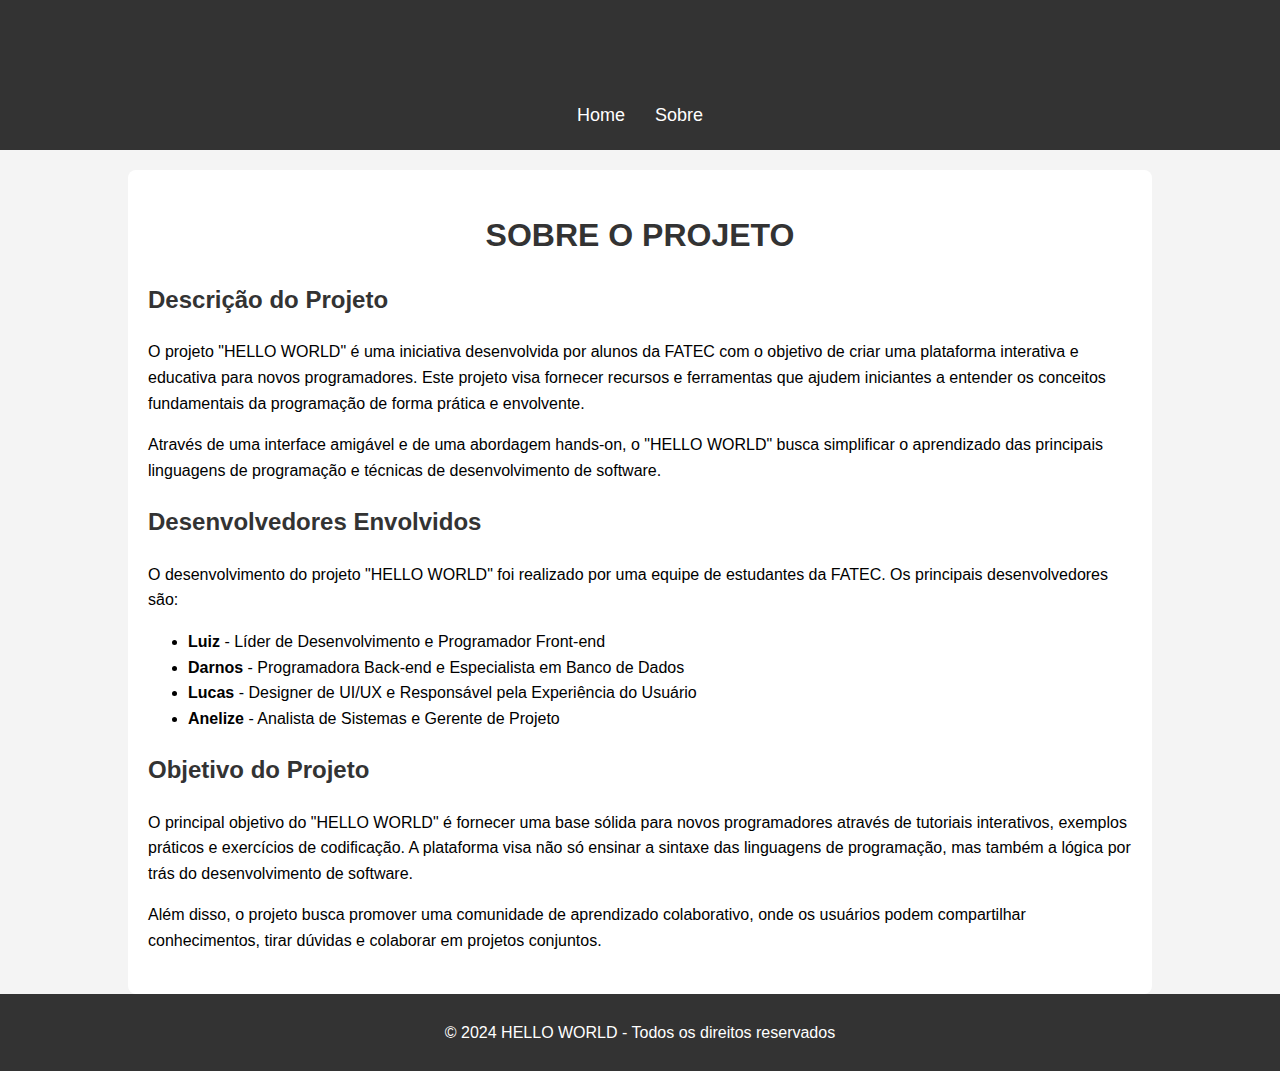
==== Sobre.html @ d4dabdcb "Merge pull request #17 from fatec-20245/'pagina-sobre-LADD'" ====
<!DOCTYPE html>
<html lang="pt-BR">

<head>
    <meta charset="UTF-8">
    <meta name="viewport" content="width=device-width, initial-scale=1.0">
    <title>Sobre o Projeto - HELLO WORLD</title>
    <style>
        body {
            font-family: Arial, sans-serif;
            line-height: 1.6;
            margin: 0;
            padding: 0;
            background-color: #f4f4f4;
        }

        header {
            background: #333;
            color: #fff;
            padding: 10px 0;
        }

        nav {
            display: flex;
            justify-content: center;
            margin: 10px 0;
        }

        nav a {
            color: #fff;
            text-decoration: none;
            margin: 0 15px;
            font-size: 18px;
        }

        nav a:hover {
            text-decoration: underline;
        }

        .container {
            width: 80%;
            margin: auto;
            overflow: hidden;
        }

        h1 {
            color: #333;
            text-align: center;
            margin: 20px 0;
        }

        .content {
            padding: 20px;
            background: #fff;
            margin-top: 20px;
            border-radius: 8px;
        }

        .section {
            margin-bottom: 20px;
        }

        .section h2 {
            color: #333;
        }

        footer {
            background: #333;
            color: #fff;
            text-align: center;
            padding: 10px 0;
            position: relative;
            bottom: 0;
            width: 100%;
        }

        a {
            color: #007bff;
            text-decoration: none;
        }

        a:hover {
            text-decoration: underline;
        }
    </style>
</head>

<body>
    <header>
        <div class="container">
            <h1>SOBRE O PROJETO</h1>
            <nav>
                <a href="index.html">Home</a>
                <a href="sobre.html">Sobre</a>
            </nav>
        </div>
    </header>

    <div class="container">
        <div class="content">
            <section class="section">
                <h1>SOBRE O PROJETO</h1>
                <h2>Descrição do Projeto</h2>
                <p>O projeto "HELLO WORLD" é uma iniciativa desenvolvida por alunos da FATEC com o objetivo de criar uma
                    plataforma interativa e educativa para novos programadores. Este projeto visa fornecer recursos e
                    ferramentas que ajudem iniciantes a entender os conceitos fundamentais da programação de forma
                    prática e envolvente.</p>
                <p>Através de uma interface amigável e de uma abordagem hands-on, o "HELLO WORLD" busca simplificar o
                    aprendizado das principais linguagens de programação e técnicas de desenvolvimento de software.</p>
            </section>

            <section class="section">
                <h2>Desenvolvedores Envolvidos</h2>
                <p>O desenvolvimento do projeto "HELLO WORLD" foi realizado por uma equipe de estudantes da FATEC. Os
                    principais desenvolvedores são:</p>
                <ul>
                    <li><strong>Luiz</strong> - Líder de Desenvolvimento e Programador Front-end</li>
                    <li><strong>Darnos</strong> - Programadora Back-end e Especialista em Banco de Dados</li>
                    <li><strong>Lucas</strong> - Designer de UI/UX e Responsável pela Experiência do Usuário</li>
                    <li><strong>Anelize</strong> - Analista de Sistemas e Gerente de Projeto</li>
                </ul>
            </section>

            <section class="section">
                <h2>Objetivo do Projeto</h2>
                <p>O principal objetivo do "HELLO WORLD" é fornecer uma base sólida para novos programadores através de
                    tutoriais interativos, exemplos práticos e exercícios de codificação. A plataforma visa não só
                    ensinar a sintaxe das linguagens de programação, mas também a lógica por trás do desenvolvimento de
                    software.</p>
                <p>Além disso, o projeto busca promover uma comunidade de aprendizado colaborativo, onde os usuários
                    podem compartilhar conhecimentos, tirar dúvidas e colaborar em projetos conjuntos.</p>
            </section>


        </div>
    </div>

    <footer>
        <p>&copy; 2024 HELLO WORLD - Todos os direitos reservados</p>
    </footer>
</body>

</html>
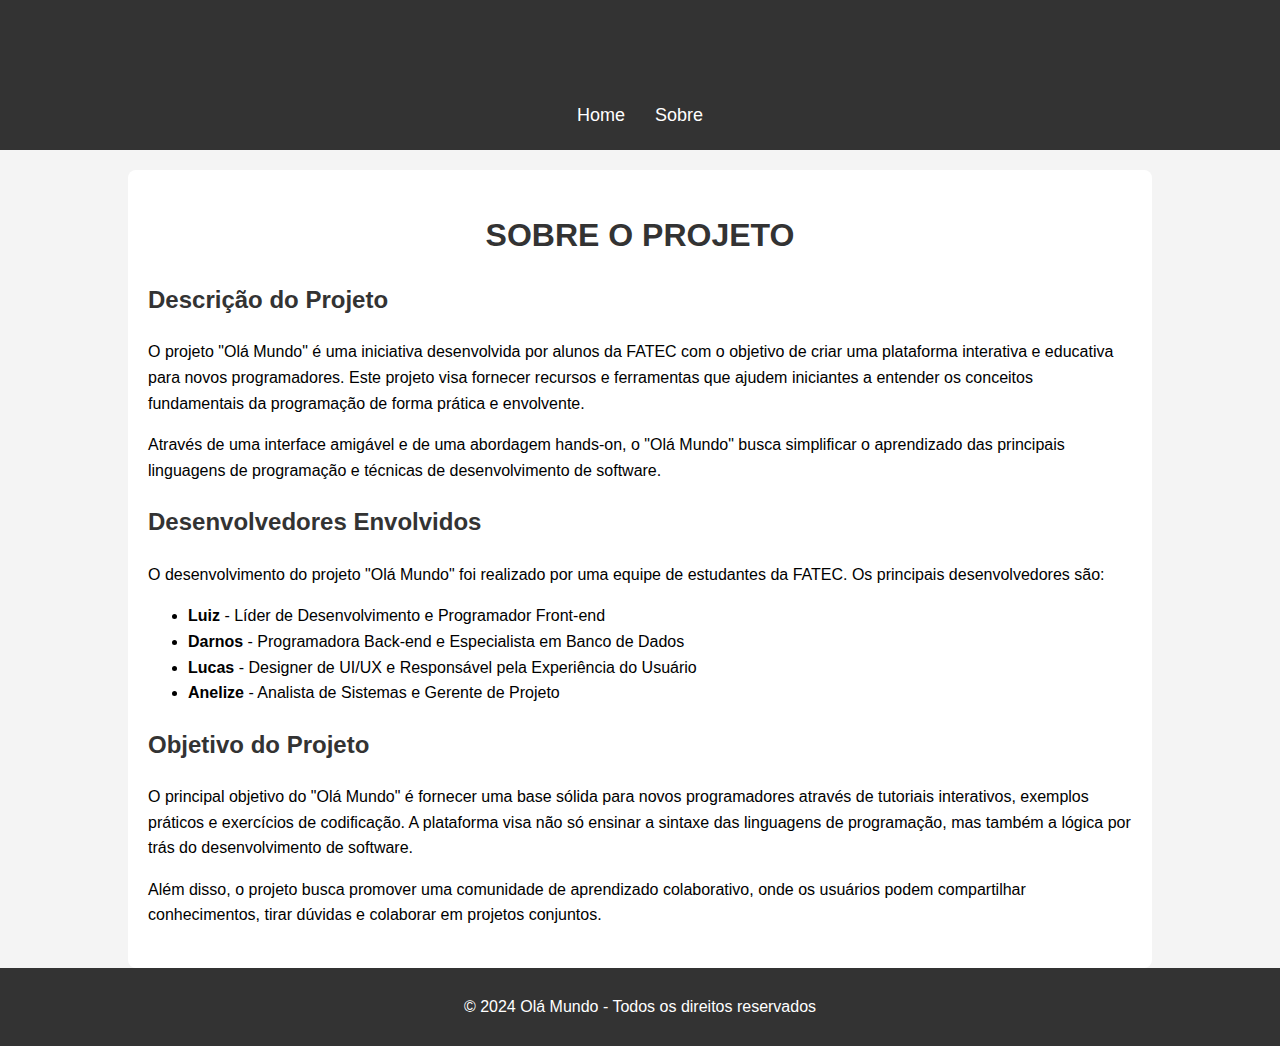
==== commit 97b83199: "Merge branch 'main' into testando_css_Bancada1" ====
--- a/Sobre.html
+++ b/Sobre.html
@@ -4,7 +4,11 @@
 <head>
     <meta charset="UTF-8">
     <meta name="viewport" content="width=device-width, initial-scale=1.0">
+
     <title>Sobre o Projeto - HELLO WORLD</title>
+    <link rel="stylesheet" type="text/css" href="style_sobre.css">
+
+    <title>Sobre o Projeto - Olá Mundo</title>
     <style>
         body {
             font-family: Arial, sans-serif;
@@ -82,7 +86,7 @@
         a:hover {
             text-decoration: underline;
         }
-    </style>
+  </style>
 </head>
 
 <body>
@@ -101,17 +105,17 @@
             <section class="section">
                 <h1>SOBRE O PROJETO</h1>
                 <h2>Descrição do Projeto</h2>
-                <p>O projeto "HELLO WORLD" é uma iniciativa desenvolvida por alunos da FATEC com o objetivo de criar uma
+                <p>O projeto "Olá Mundo" é uma iniciativa desenvolvida por alunos da FATEC com o objetivo de criar uma
                     plataforma interativa e educativa para novos programadores. Este projeto visa fornecer recursos e
                     ferramentas que ajudem iniciantes a entender os conceitos fundamentais da programação de forma
                     prática e envolvente.</p>
-                <p>Através de uma interface amigável e de uma abordagem hands-on, o "HELLO WORLD" busca simplificar o
+                <p>Através de uma interface amigável e de uma abordagem hands-on, o "Olá Mundo" busca simplificar o
                     aprendizado das principais linguagens de programação e técnicas de desenvolvimento de software.</p>
             </section>
 
             <section class="section">
                 <h2>Desenvolvedores Envolvidos</h2>
-                <p>O desenvolvimento do projeto "HELLO WORLD" foi realizado por uma equipe de estudantes da FATEC. Os
+                <p>O desenvolvimento do projeto "Olá Mundo" foi realizado por uma equipe de estudantes da FATEC. Os
                     principais desenvolvedores são:</p>
                 <ul>
                     <li><strong>Luiz</strong> - Líder de Desenvolvimento e Programador Front-end</li>
@@ -123,7 +127,7 @@
 
             <section class="section">
                 <h2>Objetivo do Projeto</h2>
-                <p>O principal objetivo do "HELLO WORLD" é fornecer uma base sólida para novos programadores através de
+                <p>O principal objetivo do "Olá Mundo" é fornecer uma base sólida para novos programadores através de
                     tutoriais interativos, exemplos práticos e exercícios de codificação. A plataforma visa não só
                     ensinar a sintaxe das linguagens de programação, mas também a lógica por trás do desenvolvimento de
                     software.</p>
@@ -136,7 +140,7 @@
     </div>
 
     <footer>
-        <p>&copy; 2024 HELLO WORLD - Todos os direitos reservados</p>
+        <p>&copy; 2024 Olá Mundo - Todos os direitos reservados</p>
     </footer>
 </body>
 
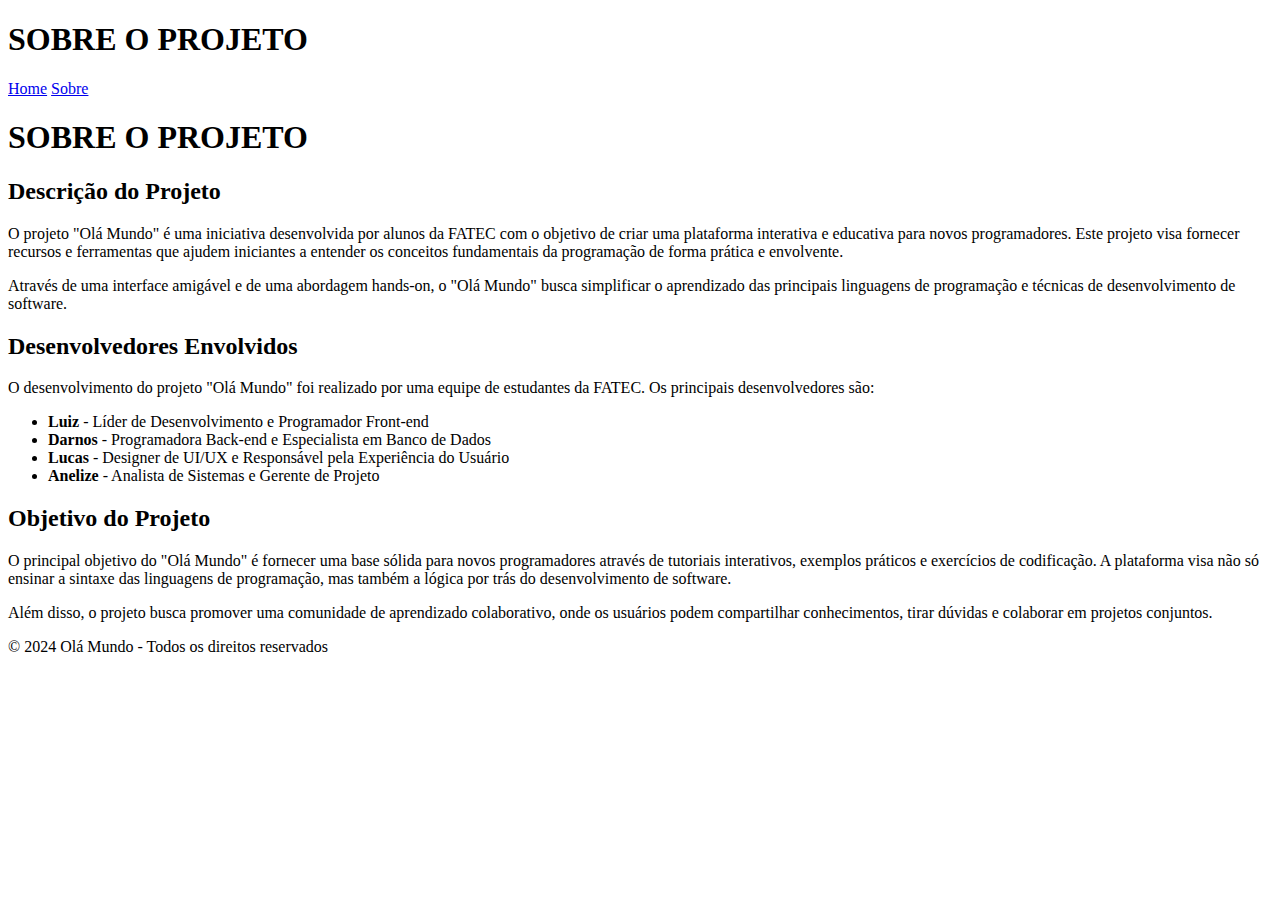
==== commit b90655be: "apagando <style> do sobre.html novamente" ====
--- a/Sobre.html
+++ b/Sobre.html
@@ -4,89 +4,9 @@
 <head>
     <meta charset="UTF-8">
     <meta name="viewport" content="width=device-width, initial-scale=1.0">
-
     <title>Sobre o Projeto - HELLO WORLD</title>
     <link rel="stylesheet" type="text/css" href="style_sobre.css">
-
     <title>Sobre o Projeto - Olá Mundo</title>
-    <style>
-        body {
-            font-family: Arial, sans-serif;
-            line-height: 1.6;
-            margin: 0;
-            padding: 0;
-            background-color: #f4f4f4;
-        }
-
-        header {
-            background: #333;
-            color: #fff;
-            padding: 10px 0;
-        }
-
-        nav {
-            display: flex;
-            justify-content: center;
-            margin: 10px 0;
-        }
-
-        nav a {
-            color: #fff;
-            text-decoration: none;
-            margin: 0 15px;
-            font-size: 18px;
-        }
-
-        nav a:hover {
-            text-decoration: underline;
-        }
-
-        .container {
-            width: 80%;
-            margin: auto;
-            overflow: hidden;
-        }
-
-        h1 {
-            color: #333;
-            text-align: center;
-            margin: 20px 0;
-        }
-
-        .content {
-            padding: 20px;
-            background: #fff;
-            margin-top: 20px;
-            border-radius: 8px;
-        }
-
-        .section {
-            margin-bottom: 20px;
-        }
-
-        .section h2 {
-            color: #333;
-        }
-
-        footer {
-            background: #333;
-            color: #fff;
-            text-align: center;
-            padding: 10px 0;
-            position: relative;
-            bottom: 0;
-            width: 100%;
-        }
-
-        a {
-            color: #007bff;
-            text-decoration: none;
-        }
-
-        a:hover {
-            text-decoration: underline;
-        }
-  </style>
 </head>
 
 <body>
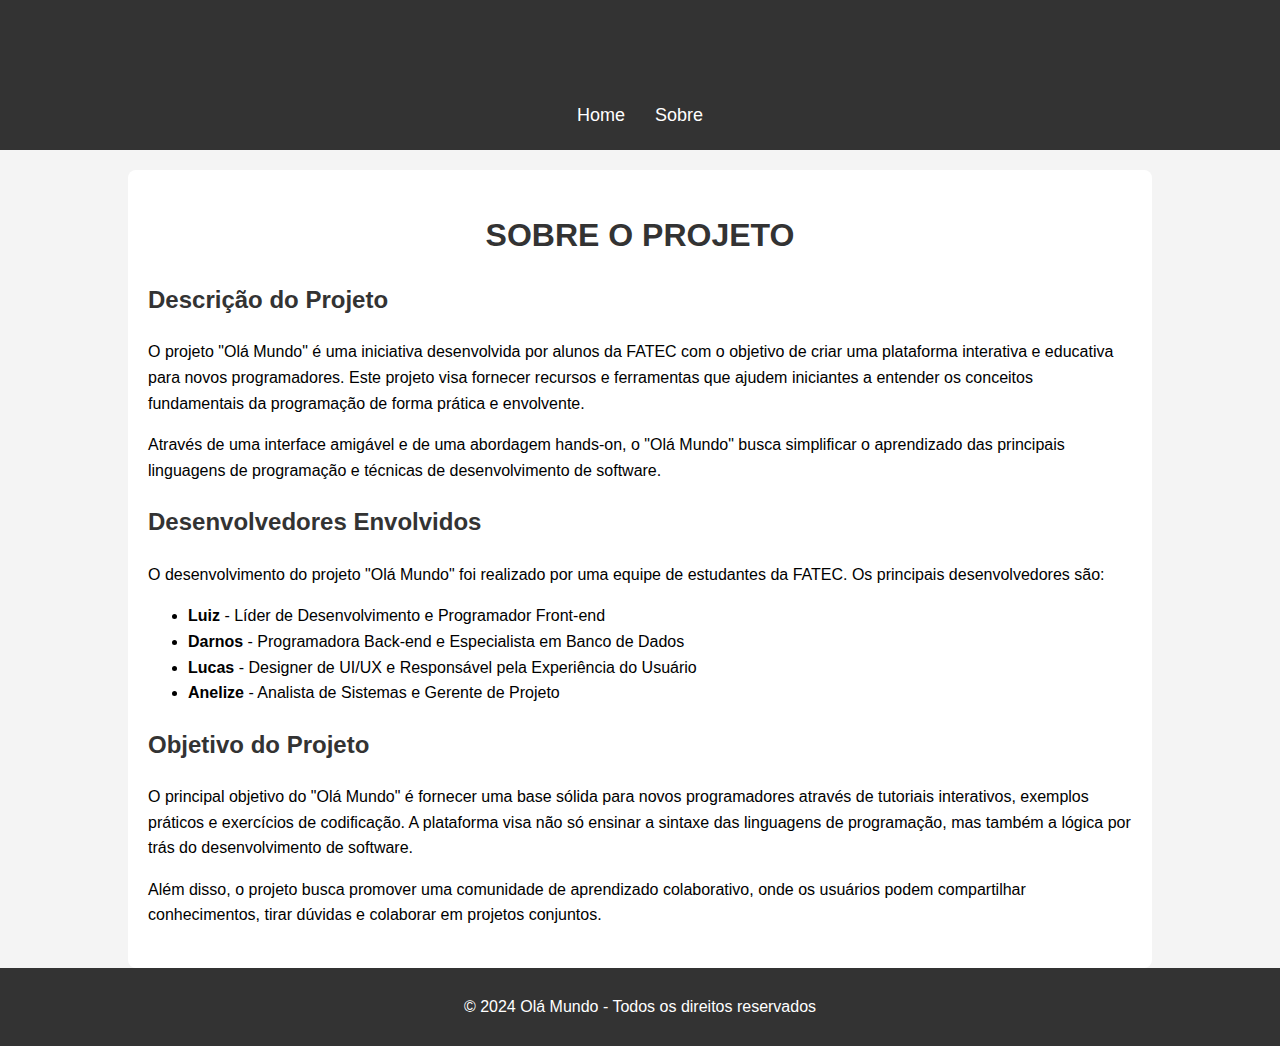
==== commit 3bf02b22: "Resolvido os conflitos" ====
--- a/Sobre.html
+++ b/Sobre.html
@@ -4,9 +4,85 @@
 <head>
     <meta charset="UTF-8">
     <meta name="viewport" content="width=device-width, initial-scale=1.0">
-    <title>Sobre o Projeto - HELLO WORLD</title>
-    <link rel="stylesheet" type="text/css" href="style_sobre.css">
     <title>Sobre o Projeto - Olá Mundo</title>
+    <style>
+        body {
+            font-family: Arial, sans-serif;
+            line-height: 1.6;
+            margin: 0;
+            padding: 0;
+            background-color: #f4f4f4;
+        }
+
+        header {
+            background: #333;
+            color: #fff;
+            padding: 10px 0;
+        }
+
+        nav {
+            display: flex;
+            justify-content: center;
+            margin: 10px 0;
+        }
+
+        nav a {
+            color: #fff;
+            text-decoration: none;
+            margin: 0 15px;
+            font-size: 18px;
+        }
+
+        nav a:hover {
+            text-decoration: underline;
+        }
+
+        .container {
+            width: 80%;
+            margin: auto;
+            overflow: hidden;
+        }
+
+        h1 {
+            color: #333;
+            text-align: center;
+            margin: 20px 0;
+        }
+
+        .content {
+            padding: 20px;
+            background: #fff;
+            margin-top: 20px;
+            border-radius: 8px;
+        }
+
+        .section {
+            margin-bottom: 20px;
+        }
+
+        .section h2 {
+            color: #333;
+        }
+
+        footer {
+            background: #333;
+            color: #fff;
+            text-align: center;
+            padding: 10px 0;
+            position: relative;
+            bottom: 0;
+            width: 100%;
+        }
+
+        a {
+            color: #007bff;
+            text-decoration: none;
+        }
+
+        a:hover {
+            text-decoration: underline;
+        }
+    </style>
 </head>
 
 <body>
